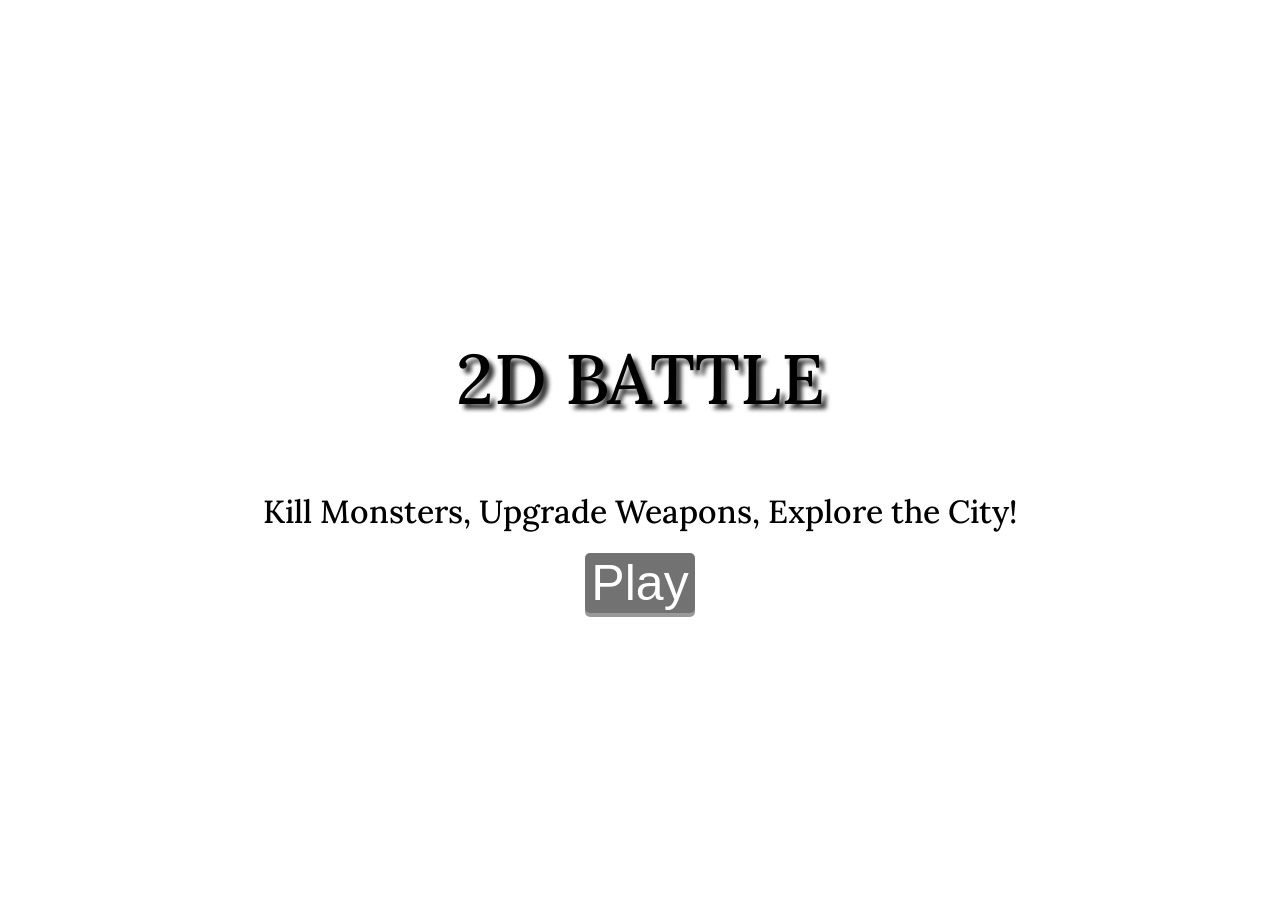
==== index.html @ e1cf1aad "initial commit" ====
<!DOCTYPE html>
<html lang="en">
<head>
    <meta charset="UTF-8">
    <meta name="viewport" content="width=device-width, initial-scale=1.0">
    <title>2D BATTLE</title>
    <link rel="preconnect" href="https://fonts.googleapis.com">
    <link rel="preconnect" href="https://fonts.gstatic.com" crossorigin>
    <link href="https://fonts.googleapis.com/css2?family=Lora:wght@400;700&display=swap" rel="stylesheet">
    <link rel="stylesheet" href="titlestyle.css">
    <script src="loader.js"></script>
</head>

<body>
<h1 class="lora-normal" style="text-align: center; text-shadow: 5px 5px 4px #373636; font-size: 70px;" >2D BATTLE </h1>
<h1 class="lora-normal" style="text-align: center;">Kill Monsters, Upgrade Weapons, Explore the City!</h1>
<button style="font-size: 50px; text-align: center; margin: 0 auto; width: fit-content; display: block;" class="cta" onclick="window.location.href='game.html'">Play</button>
</body>
</html>
---- titlestyle.css ----
body {
    margin: 0;
    padding: 0;
    background-color: #ffffff;
    display: flex;
    flex-direction: column;
    justify-content: center;
    height: 100vh;
}

.lora-normal {
  font-family: "Lora", serif;
  font-optical-sizing: auto;
  font-weight: 500;
  font-style: normal;
}

.cta {
    text-align: center;
    cursor: pointer;
    background-color: #727272;
    color: white;
    border: none;
    border-radius: 5px;
    box-shadow: 0 4px #999;
}

.cta:active {
    background-color: #3e8e41;
    box-shadow: 0 2px #666;
    transform: translateY(2px);
}
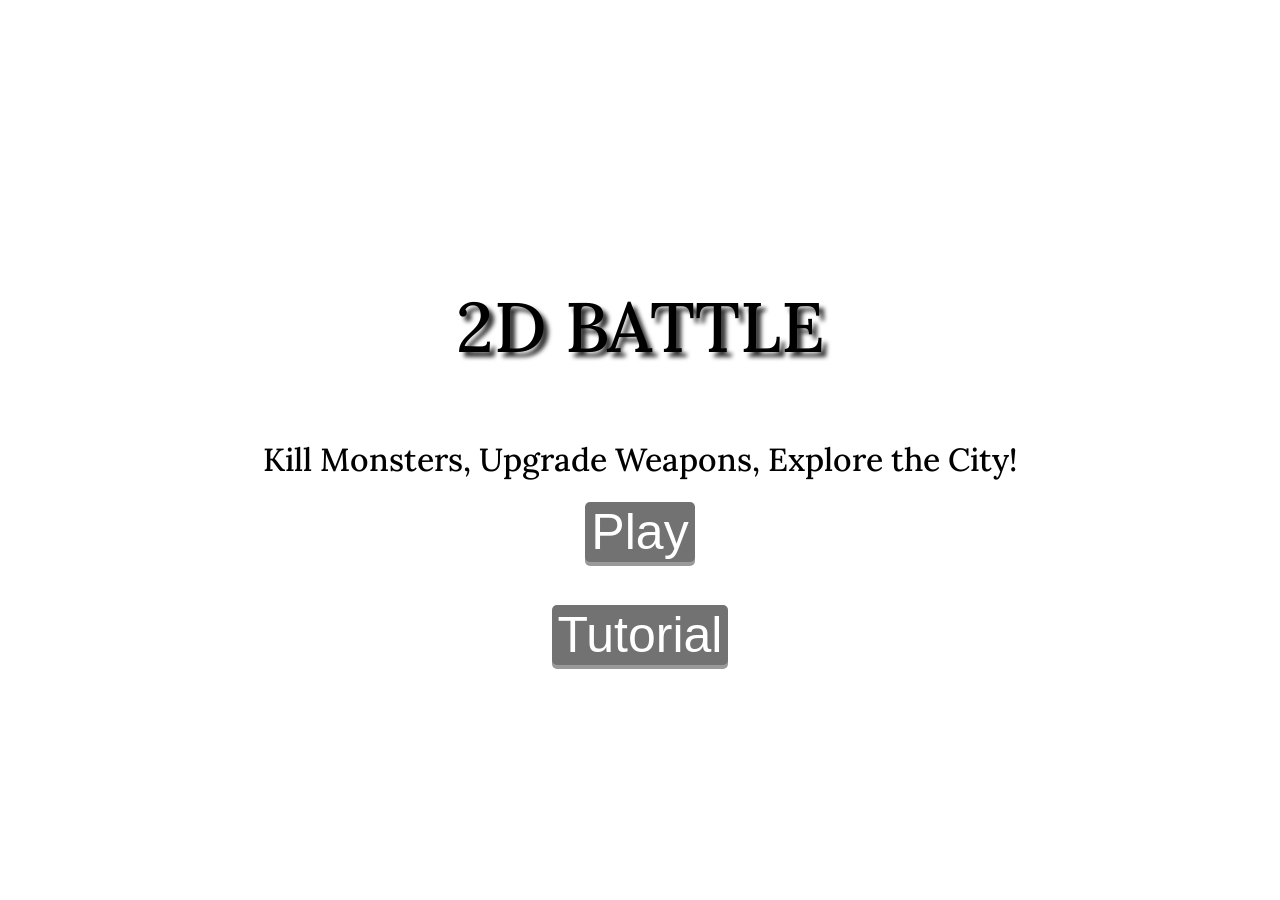
==== commit af99c5ef: "2D battle 1.0" ====
--- a/index.html
+++ b/index.html
@@ -14,6 +14,8 @@
 <body>
 <h1 class="lora-normal" style="text-align: center; text-shadow: 5px 5px 4px #373636; font-size: 70px;" >2D BATTLE </h1>
 <h1 class="lora-normal" style="text-align: center;">Kill Monsters, Upgrade Weapons, Explore the City!</h1>
-<button style="font-size: 50px; text-align: center; margin: 0 auto; width: fit-content; display: block;" class="cta" onclick="window.location.href='game.html'">Play</button>
+<button style="font-size: 50px; text-align: center; margin: 0 auto; width: fit-content; display: block;" class="cta" onclick="sessionStorage.removeItem('tutorial'); window.location.href='game.html'">Play</button>
+<h1>         </h1>
+<button style="font-size: 50px; text-align: center; margin: 0 auto; width: fit-content; display: block;" class="cta" onclick="sessionStorage.setItem('tutorial','true'); window.location.href='game.html'">Tutorial</button>
 </body>
 </html>
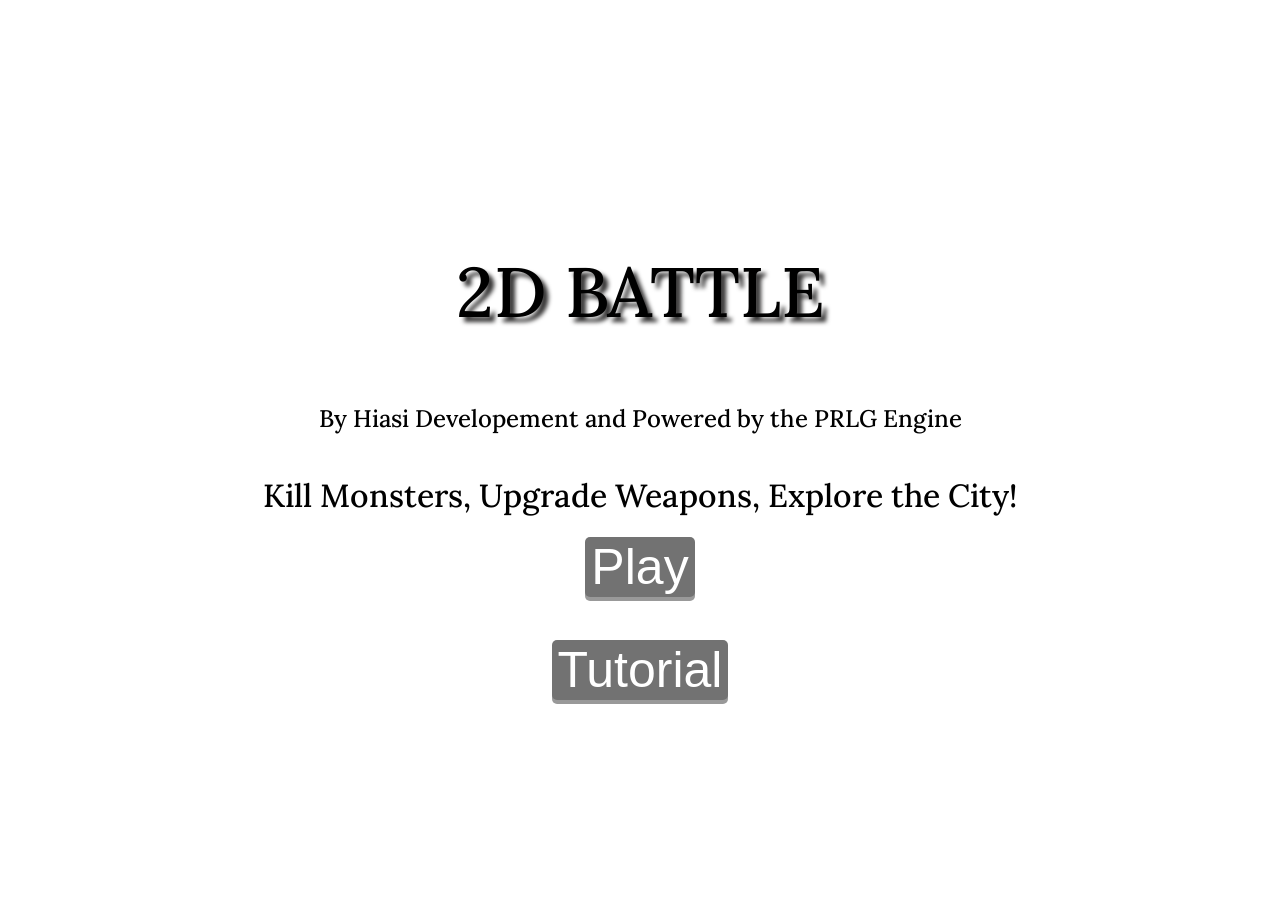
==== commit 5ef4ca2f: "1.7 Final Update" ====
--- a/index.html
+++ b/index.html
@@ -13,6 +13,7 @@
 
 <body>
 <h1 class="lora-normal" style="text-align: center; text-shadow: 5px 5px 4px #373636; font-size: 70px;" >2D BATTLE </h1>
+<h2 class="lora-normal" style="text-align: center; ">By Hiasi Developement and Powered by the PRLG Engine</h2>
 <h1 class="lora-normal" style="text-align: center;">Kill Monsters, Upgrade Weapons, Explore the City!</h1>
 <button style="font-size: 50px; text-align: center; margin: 0 auto; width: fit-content; display: block;" class="cta" onclick="sessionStorage.removeItem('tutorial'); window.location.href='game.html'">Play</button>
 <h1>         </h1>
